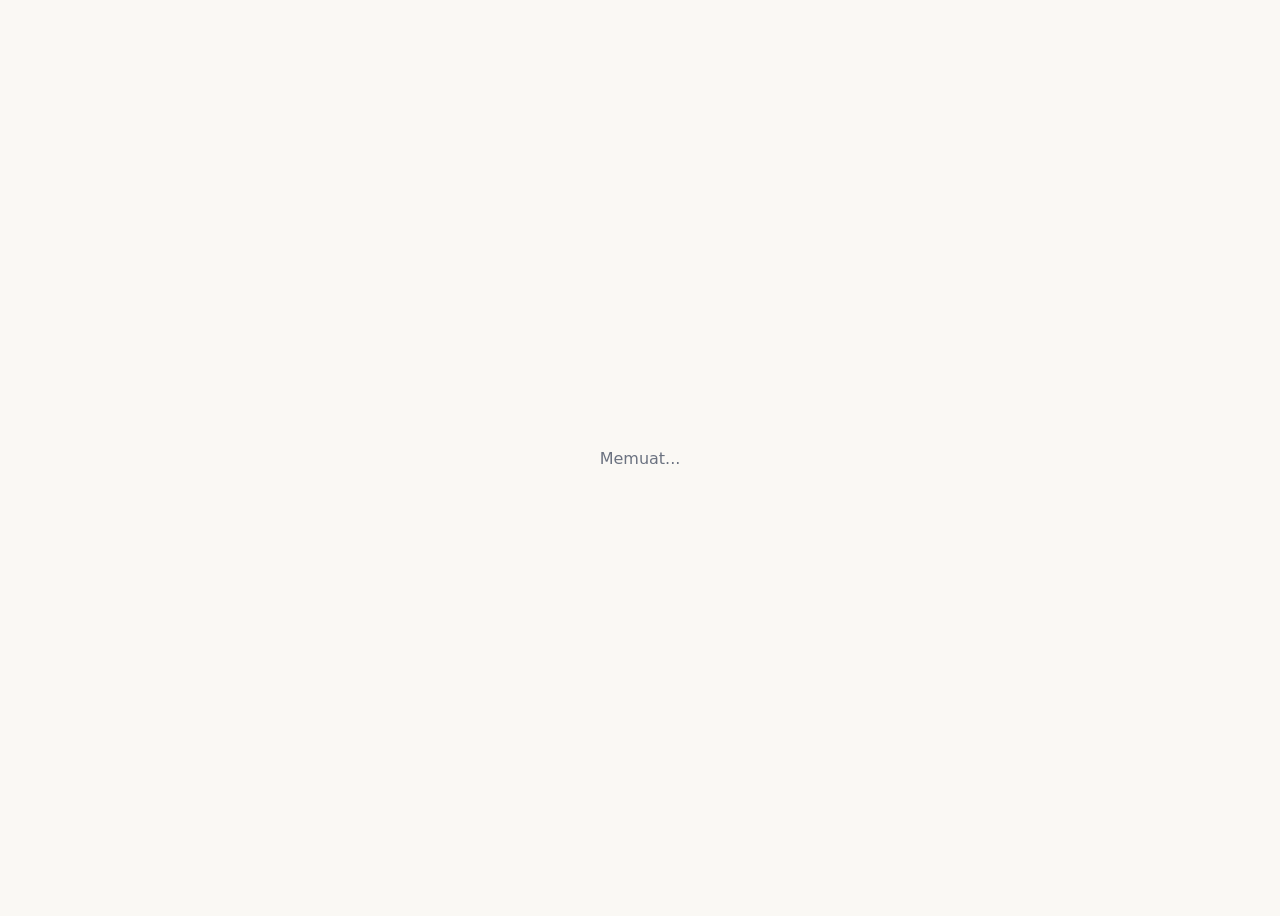
==== index.html @ 6c62fb8c "Change title from 'Runut' to 'DaiTea'" ====
<!DOCTYPE html>
<html lang="id">
<head>
<meta charset="UTF-8">
<meta name="viewport" content="width=device-width, initial-scale=1, viewport-fit=cover">
<title>DaiTea</title>
<script src="https://cdn.jsdelivr.net/npm/@supabase/supabase-js@2"></script>
<script src="app.js"></script>
</head>
<body style="background:#FAF8F4; display:flex; align-items:center; justify-content:center; min-height:100vh; font-family:system-ui, sans-serif; color:#6B7280;">
  Memuat...
  <script>
    (async () => {
      const { data: { session } } = await supabaseClient.auth.getSession();
      window.location.href = session ? 'dashboard.html' : 'login.html';
    })();
  </script>
</body>
</html>
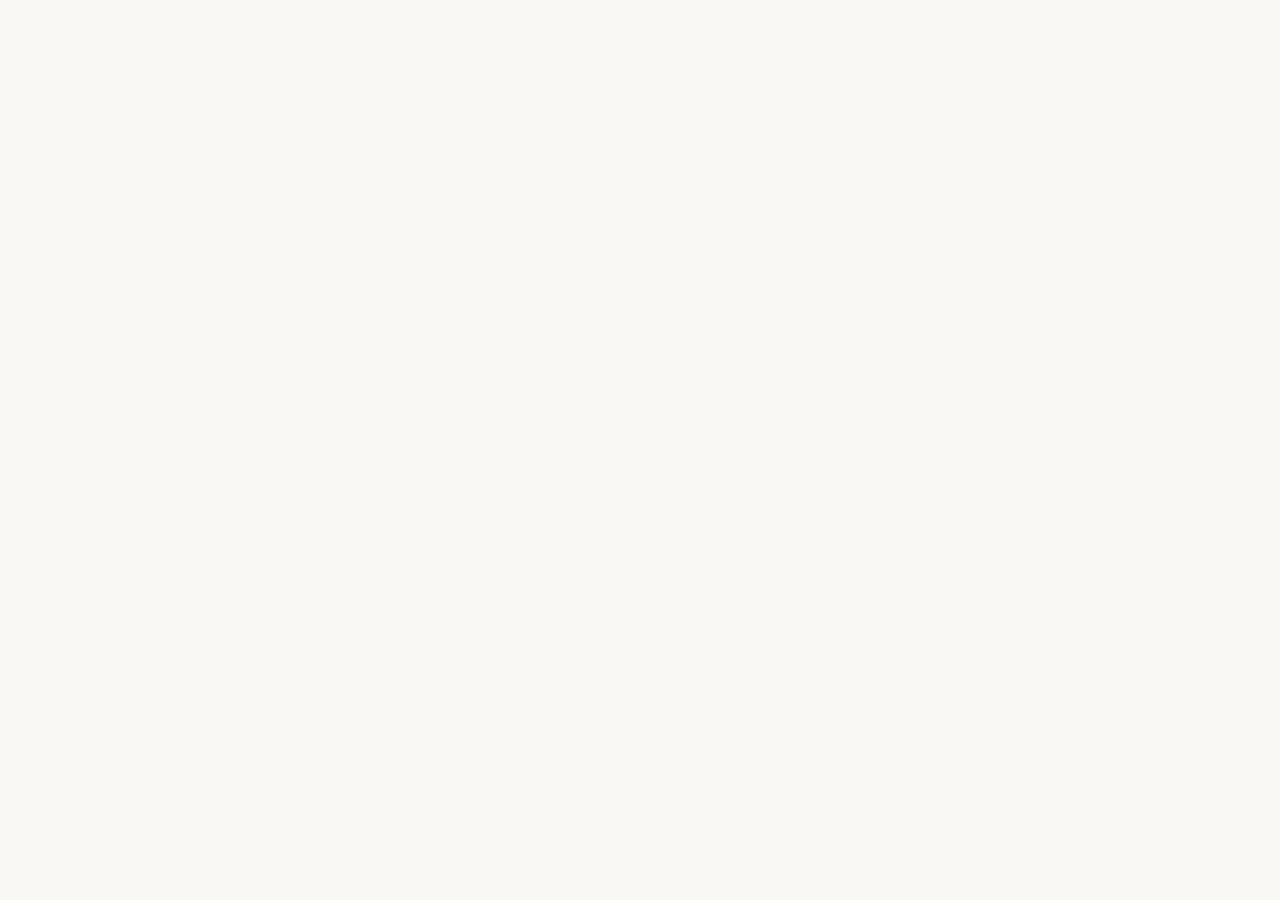
==== commit cf00609a: "Refactor index.html structure and scripts Removed inline script for session handling and added app-r" ====
--- a/index.html
+++ b/index.html
@@ -4,16 +4,11 @@
 <meta charset="UTF-8">
 <meta name="viewport" content="width=device-width, initial-scale=1, viewport-fit=cover">
 <title>DaiTea</title>
+<link rel="stylesheet" href="style.css">
 <script src="https://cdn.jsdelivr.net/npm/@supabase/supabase-js@2"></script>
-<script src="app.js"></script>
 </head>
-<body style="background:#FAF8F4; display:flex; align-items:center; justify-content:center; min-height:100vh; font-family:system-ui, sans-serif; color:#6B7280;">
-  Memuat...
-  <script>
-    (async () => {
-      const { data: { session } } = await supabaseClient.auth.getSession();
-      window.location.href = session ? 'dashboard.html' : 'login.html';
-    })();
-  </script>
+<body>
+  <div id="app-root"></div>
+  <script src="app.js"></script>
 </body>
 </html>
--- a/style.css
+++ b/style.css
@@ -0,0 +1,157 @@
+@import url('https://fonts.googleapis.com/css2?family=Fraunces:opsz,wght@9..144,400;9..144,600;9..144,700&family=Inter:wght@400;500;600;700&display=swap');
+
+:root{
+  --bg:#FAF8F4;
+  --surface:#FFFFFF;
+  --ink:#22303A;
+  --muted:#6B7280;
+  --border:#E7E2D6;
+  --primary:#2354E6;
+  --primary-dark:#152F73;
+  --primary-soft:#E7EDFC;
+  --accent:#38BDF8;
+  --accent-soft:#E3F4FE;
+  --danger:#B3452C;
+  --danger-soft:#F7E4DD;
+  --success:#2F7A4F;
+  --radius:14px;
+  --font-display:'Fraunces', serif;
+  --font-body:'Inter', system-ui, -apple-system, sans-serif;
+  --safe-top:env(safe-area-inset-top, 0px);
+  --safe-bottom:env(safe-area-inset-bottom, 0px);
+}
+
+*{box-sizing:border-box;}
+html,body{margin:0;padding:0;}
+body{
+  background:var(--bg);
+  color:var(--ink);
+  font-family:var(--font-body);
+  font-size:15px;
+  line-height:1.5;
+  padding-top:var(--safe-top);
+  padding-bottom:var(--safe-bottom);
+  min-height:100vh;
+}
+h1,h2,h3{font-family:var(--font-display); margin:0 0 4px; font-weight:600; color:var(--primary-dark);}
+a{color:var(--primary); text-decoration:none;}
+p{margin:0 0 8px;}
+
+.app-shell{display:flex; min-height:100vh;}
+
+/* ---- Sidebar (desktop) ---- */
+.sidebar{
+  width:220px; flex-shrink:0; background:var(--primary-dark); color:#EAF3F0;
+  padding:24px 16px; display:flex; flex-direction:column; gap:4px;
+  position:sticky; top:0; height:100vh;
+}
+.sidebar .brand{font-family:var(--font-display); font-size:22px; font-weight:700; color:#fff; margin-bottom:22px; padding:0 10px;}
+.sidebar .brand span{color:var(--accent);}
+.nav-link{
+  display:flex; align-items:center; gap:10px; padding:10px 12px; border-radius:10px;
+  color:#CFE3DE; font-weight:500; font-size:14px;
+}
+.nav-link:hover{background:rgba(255,255,255,0.06);}
+.nav-link.active{background:rgba(255,255,255,0.12); color:#fff;}
+.nav-link svg{width:18px; height:18px; flex-shrink:0;}
+.sidebar .logout{margin-top:auto; color:#E0B7A8;}
+
+.main{flex:1; min-width:0; padding:28px 32px 100px;}
+.topbar{display:flex; align-items:center; justify-content:space-between; margin-bottom:22px;}
+.topbar .greeting{color:var(--muted); font-size:14px;}
+.hamburger{display:none;}
+
+/* ---- Cards ---- */
+.card{background:var(--surface); border:1px solid var(--border); border-radius:var(--radius); padding:18px 20px;}
+.card + .card{margin-top:14px;}
+.grid{display:grid; gap:14px;}
+.grid-3{grid-template-columns:repeat(3,1fr);}
+.grid-2{grid-template-columns:repeat(2,1fr);}
+@media (max-width:900px){ .grid-3{grid-template-columns:repeat(2,1fr);} }
+@media (max-width:600px){ .grid-3,.grid-2{grid-template-columns:1fr;} }
+
+.stat{display:flex; flex-direction:column; gap:2px;}
+.stat .label{font-size:12.5px; color:var(--muted);}
+.stat .value{font-family:var(--font-display); font-size:28px; font-weight:600; color:var(--primary-dark);}
+
+/* ---- Buttons & forms ---- */
+.btn{
+  display:inline-flex; align-items:center; justify-content:center; gap:6px;
+  border:none; border-radius:10px; padding:10px 16px; font-family:var(--font-body);
+  font-size:14px; font-weight:600; cursor:pointer; background:var(--primary); color:#fff;
+}
+.btn:hover{background:var(--primary-dark);}
+.btn.secondary{background:var(--primary-soft); color:var(--primary-dark);}
+.btn.secondary:hover{background:#d8e8e3;}
+.btn.danger{background:var(--danger-soft); color:var(--danger);}
+.btn.ghost{background:transparent; color:var(--primary); padding:8px 10px;}
+.btn:disabled{opacity:0.55; cursor:not-allowed;}
+
+label{display:block; font-size:13px; font-weight:600; color:var(--ink); margin-bottom:5px;}
+input,select,textarea{
+  width:100%; padding:9px 11px; border:1px solid var(--border); border-radius:9px;
+  font-family:var(--font-body); font-size:14px; background:#fff; color:var(--ink);
+}
+input:focus,select:focus,textarea:focus{outline:2px solid var(--primary); outline-offset:1px;}
+.field{margin-bottom:13px;}
+.field-row{display:flex; gap:10px;}
+.field-row > .field{flex:1;}
+
+.badge{display:inline-block; padding:3px 10px; border-radius:100px; font-size:12px; font-weight:600;}
+.badge.ceklis{background:var(--primary-soft); color:var(--primary-dark);}
+.badge.belum{background:#F1EEE6; color:var(--muted);}
+.badge.status-menunggu{background:var(--accent-soft); color:#0E6FA3;}
+.badge.status-diproses{background:#E1ECF7; color:#2C5C8A;}
+.badge.status-interview{background:#EFE3F7; color:#6B3FA0;}
+.badge.status-diterima{background:#E1F2E5; color:var(--success);}
+.badge.status-ditolak{background:var(--danger-soft); color:var(--danger);}
+
+table{width:100%; border-collapse:collapse; font-size:13.5px;}
+th{text-align:left; color:var(--muted); font-weight:600; font-size:12.5px; padding:8px 10px; border-bottom:1px solid var(--border);}
+td{padding:10px; border-bottom:1px solid var(--border); vertical-align:top;}
+tr:last-child td{border-bottom:none;}
+
+.row-actions{display:flex; gap:6px;}
+.empty{padding:36px 20px; text-align:center; color:var(--muted);}
+.empty .btn{margin-top:10px;}
+
+.progress-track{height:8px; border-radius:100px; background:var(--primary-soft); overflow:hidden;}
+.progress-fill{height:100%; background:var(--primary); border-radius:100px;}
+
+.toast{
+  position:fixed; bottom:calc(24px + var(--safe-bottom)); left:50%; transform:translateX(-50%);
+  background:var(--primary-dark); color:#fff; padding:10px 18px; border-radius:10px; font-size:13.5px;
+  opacity:0; pointer-events:none; transition:opacity .2s ease; z-index:50;
+}
+.toast.show{opacity:1;}
+
+.date-nav{display:flex; align-items:center; gap:10px;}
+.date-nav .btn{padding:8px 10px;}
+
+/* ---- Auth page ---- */
+.auth-wrap{min-height:100vh; display:flex; align-items:center; justify-content:center; padding:24px;}
+.auth-card{width:100%; max-width:380px; background:var(--surface); border:1px solid var(--border); border-radius:18px; padding:32px 28px;}
+.auth-card .brand{font-family:var(--font-display); font-size:26px; font-weight:700; color:var(--primary-dark); margin-bottom:4px;}
+.auth-card .brand span{color:var(--accent);}
+.auth-tag{color:var(--muted); font-size:13.5px; margin-bottom:22px;}
+.auth-toggle{display:flex; gap:16px; margin-bottom:18px; border-bottom:1px solid var(--border);}
+.auth-toggle button{background:none; border:none; padding:8px 0; font-size:14px; font-weight:600; color:var(--muted); cursor:pointer; border-bottom:2px solid transparent;}
+.auth-toggle button.active{color:var(--primary-dark); border-color:var(--primary);}
+.auth-error{background:var(--danger-soft); color:var(--danger); padding:9px 12px; border-radius:9px; font-size:13px; margin-bottom:12px; display:none;}
+.auth-error.show{display:block;}
+
+/* ---- Mobile bottom nav ---- */
+.bottom-nav{display:none;}
+@media (max-width:840px){
+  .sidebar{display:none;}
+  .main{padding:18px 16px 90px;}
+  .bottom-nav{
+    display:flex; position:fixed; bottom:0; left:0; right:0; background:var(--surface);
+    border-top:1px solid var(--border); padding:8px 4px calc(8px + var(--safe-bottom));
+    justify-content:space-around; z-index:40;
+  }
+  .bottom-nav a{display:flex; flex-direction:column; align-items:center; gap:3px; font-size:10.5px; color:var(--muted); font-weight:600;}
+  .bottom-nav a svg{width:20px; height:20px;}
+  .bottom-nav a.active{color:var(--primary);}
+  .topbar .app-title{font-family:var(--font-display); font-size:19px; color:var(--primary-dark); font-weight:700;}
+}
